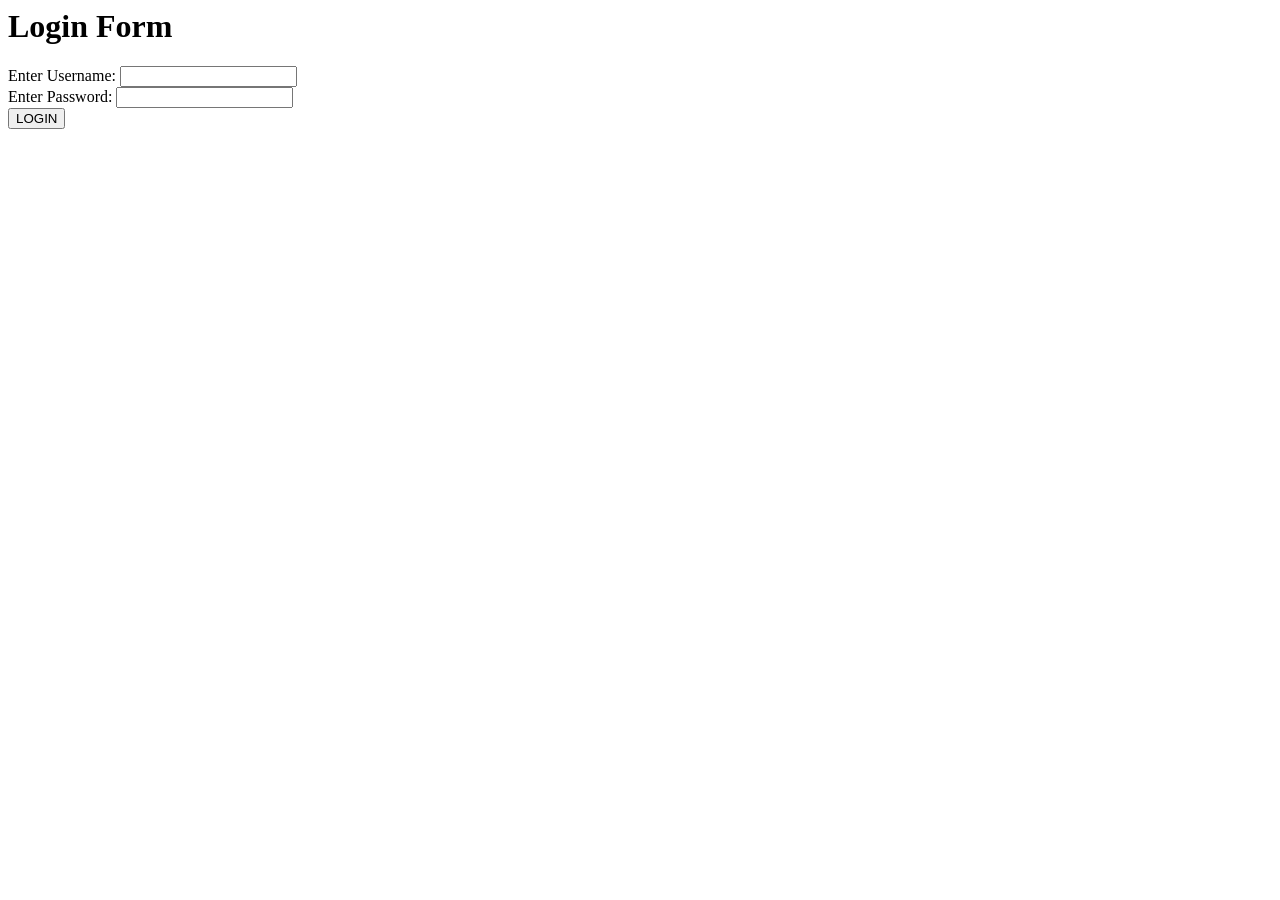
==== lab21/src/main/webapp/login.html @ 91eb4acc "commit" ====
<html>
    <head>
    <meta charset="UTF-8">
    <meta name="viewport" content="width=device-width, initial-scale=1.0">
    </head>
    <body>
        <h1>Login Form</h1>
        <form action="/login" method="get">
            Enter Username: <input type="text" name="user"/><br/>
            Enter Password: <input type="text" name="pass"/><br/>
            <input type="submit" value="LOGIN"/>
        </form>
    </body>
</html>
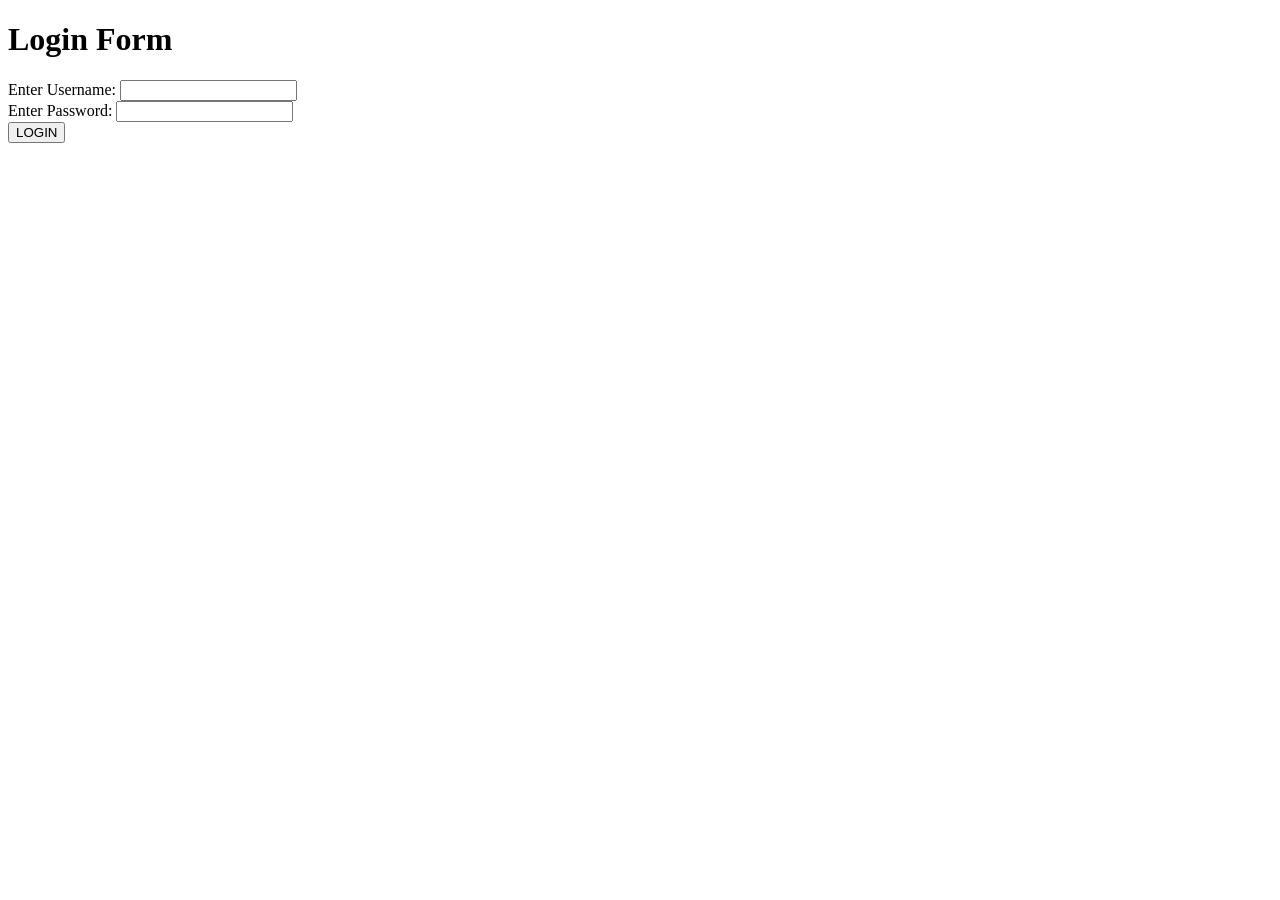
==== commit a603a9a2: "commit" ====
--- a/lab21/src/main/webapp/login.html
+++ b/lab21/src/main/webapp/login.html
@@ -1,3 +1,5 @@
+<!DOCTYPE html>
+<html lang="vi">
 <html>
     <head>
     <meta charset="UTF-8">
